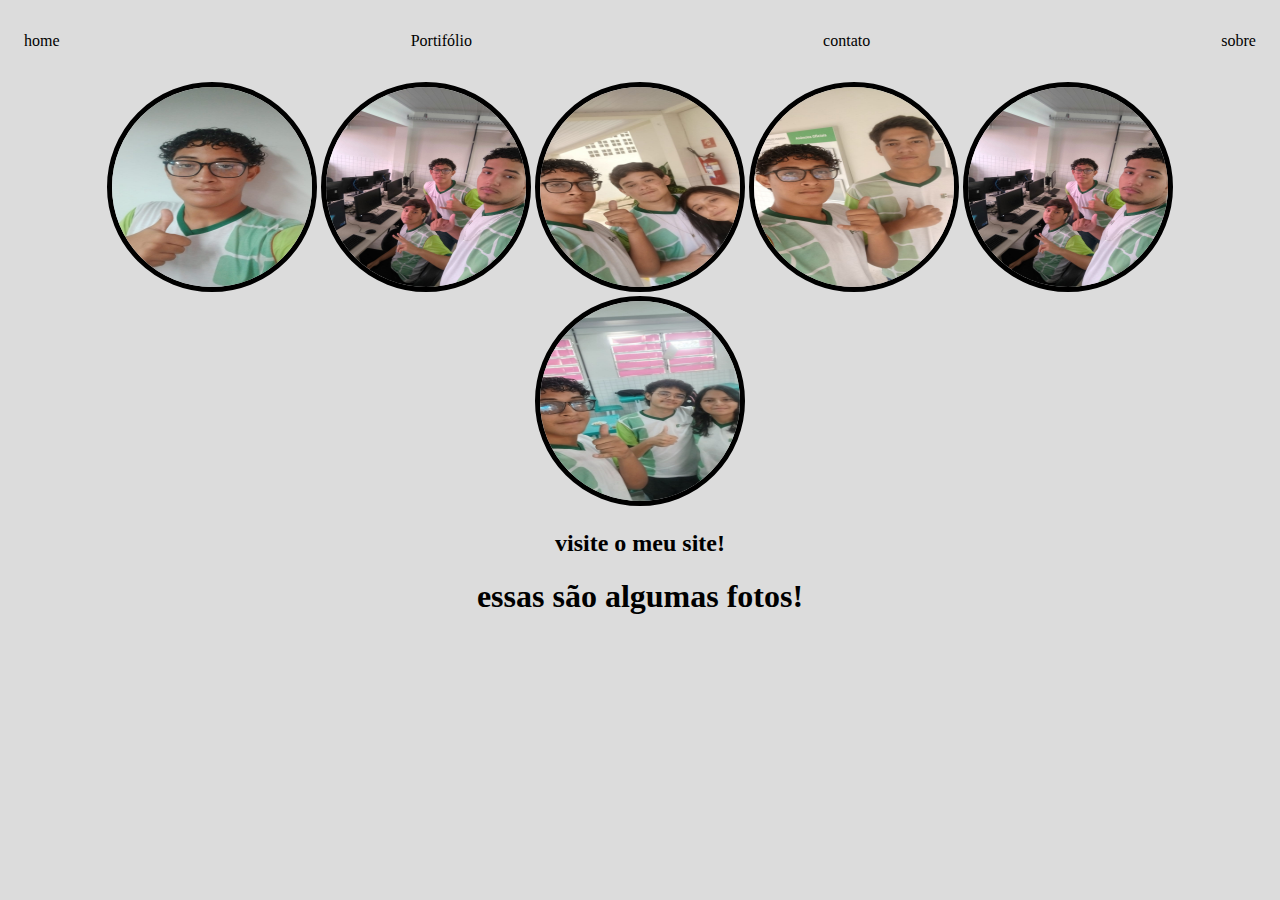
==== index.html @ 3b2f2323 "Add files via upload" ====
<!DOCTYPE html>
<html lang="pt-br">
<head>
    <meta charset="UTF-8">
    <meta name="viewport" content="width=device-width, initial-scale=1.0">
    <title>abner</title>
    <link rel="stylesheet" href="../css/estilo.css">
</head>
<body>
    <nav>
        <ul>
            <li>
                <a href="index.html">home</a>
            </li>
            <li>
                <a href="Portifólio.html">Portifólio</a>
            </li>
            <li>
                <a href="contact.html">contato</a>
            </li>
            <li>
                <a href="sobre.html">sobre</a>
            </li>
        </ul>
    </nav>
    <header>
        <div class="center">
            <img src="../img/abn.jpg">
            <img src="../img/foto4.jpg">
            <img src="../img/foto2.jpg">
            <img src="../img/foto3.jpg">
            <img src="../img/foto4.jpg">
            <img src="../img/foto5.jpg">
            
        </div>
        <div class="texto">
            <h2>visite o meu site!</h2>
        </div>
        <div class="texto">
            <h1>essas são algumas fotos!</h1>
        </div>
    </header>
</body>
</html>
---- css/estilo.css ----
body {
    background-color: gainsboro;
}

ul {
    display: flex;
    justify-content: space-between;
    list-style-type: none;
    align-items: center;
    padding: 16px;
}

a {
color: black;
text-decoration: none;
}

img {
 width: 200px;
 height: 200px;
 border-radius: 120px;
 border: 5px solid;
 text-align: center;
}

.center {
    text-align: center;
}


.texto {
    text-align: center;
}
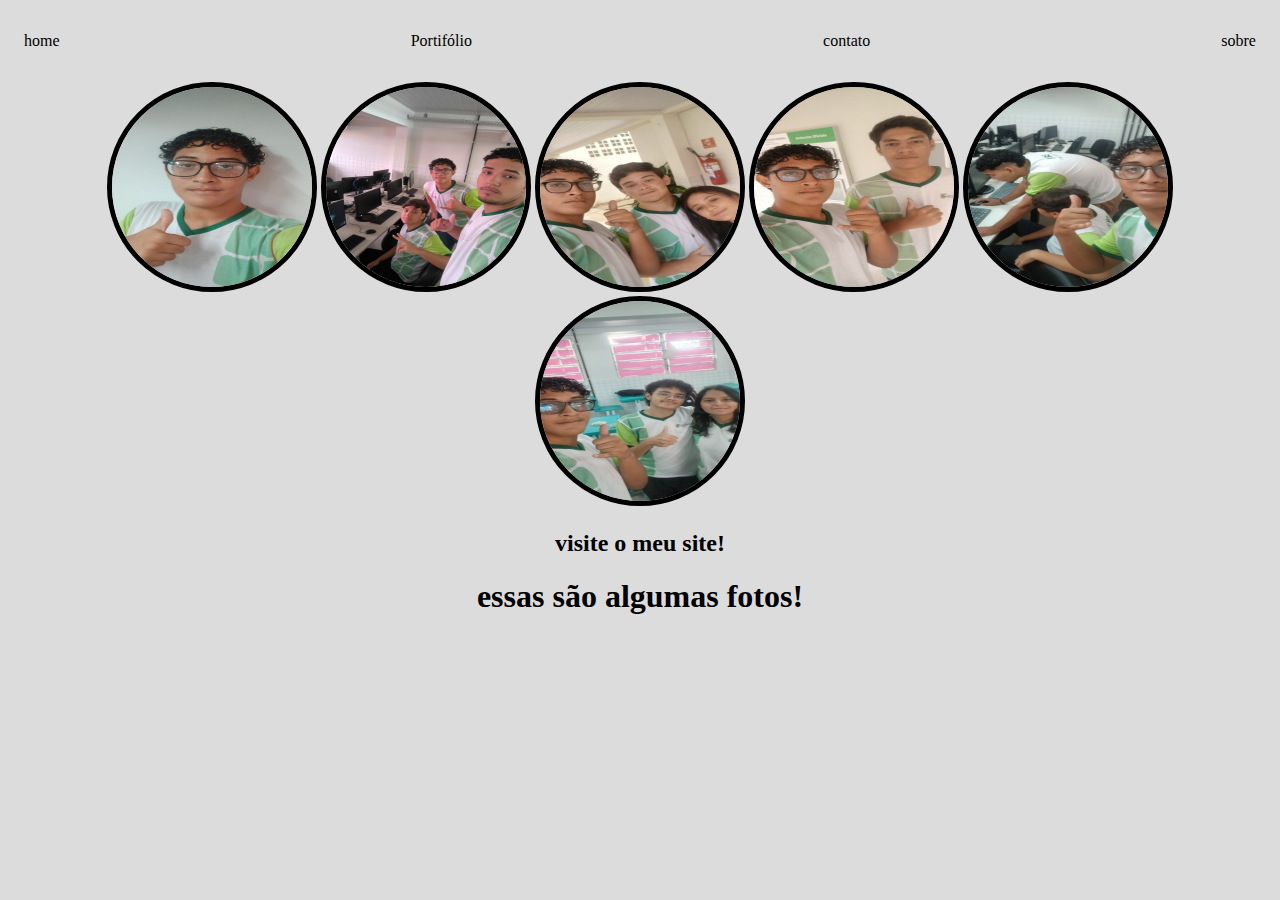
==== commit 99ffa918: "Update index.html" ====
--- a/index.html
+++ b/index.html
@@ -4,7 +4,7 @@
     <meta charset="UTF-8">
     <meta name="viewport" content="width=device-width, initial-scale=1.0">
     <title>abner</title>
-    <link rel="stylesheet" href="../css/estilo.css">
+    <link rel="stylesheet" href="css/estilo.css">
 </head>
 <body>
     <nav>
@@ -25,12 +25,12 @@
     </nav>
     <header>
         <div class="center">
-            <img src="../img/abn.jpg">
-            <img src="../img/foto4.jpg">
-            <img src="../img/foto2.jpg">
-            <img src="../img/foto3.jpg">
-            <img src="../img/foto4.jpg">
-            <img src="../img/foto5.jpg">
+            <img src="img/abn.jpg">
+            <img src="img/foto4.jpg">
+            <img src="img/foto2.jpg">
+            <img src="img/foto3.jpg">
+            <img src="img/foto1.jpg">
+            <img src="img/foto5.jpg">
             
         </div>
         <div class="texto">
@@ -41,4 +41,4 @@
         </div>
     </header>
 </body>
-</html>+</html>
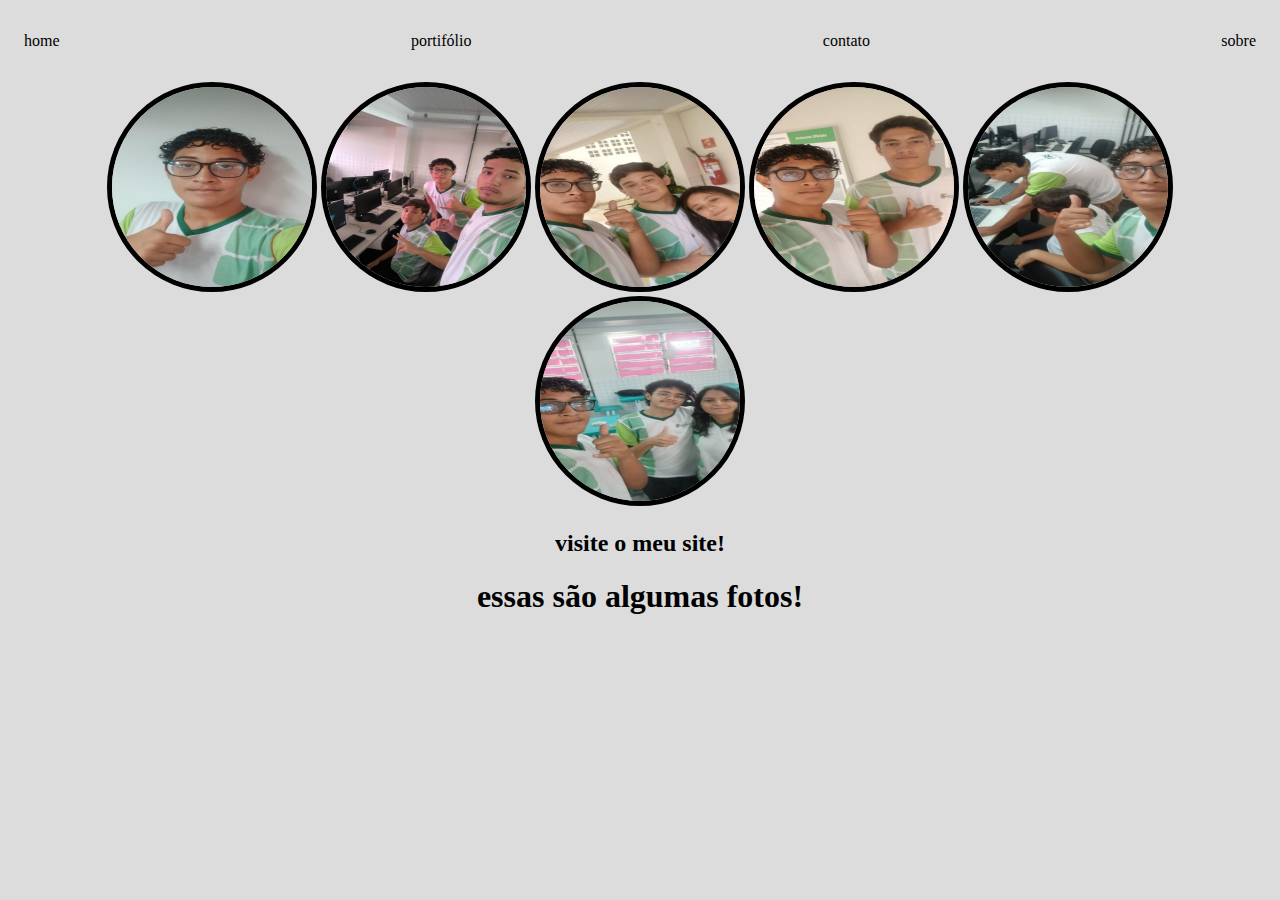
==== commit 69f718e0: "Update index.html" ====
--- a/index.html
+++ b/index.html
@@ -13,7 +13,7 @@
                 <a href="index.html">home</a>
             </li>
             <li>
-                <a href="Portifólio.html">Portifólio</a>
+                <a href="Portifólio.html">portifólio</a>
             </li>
             <li>
                 <a href="contact.html">contato</a>
